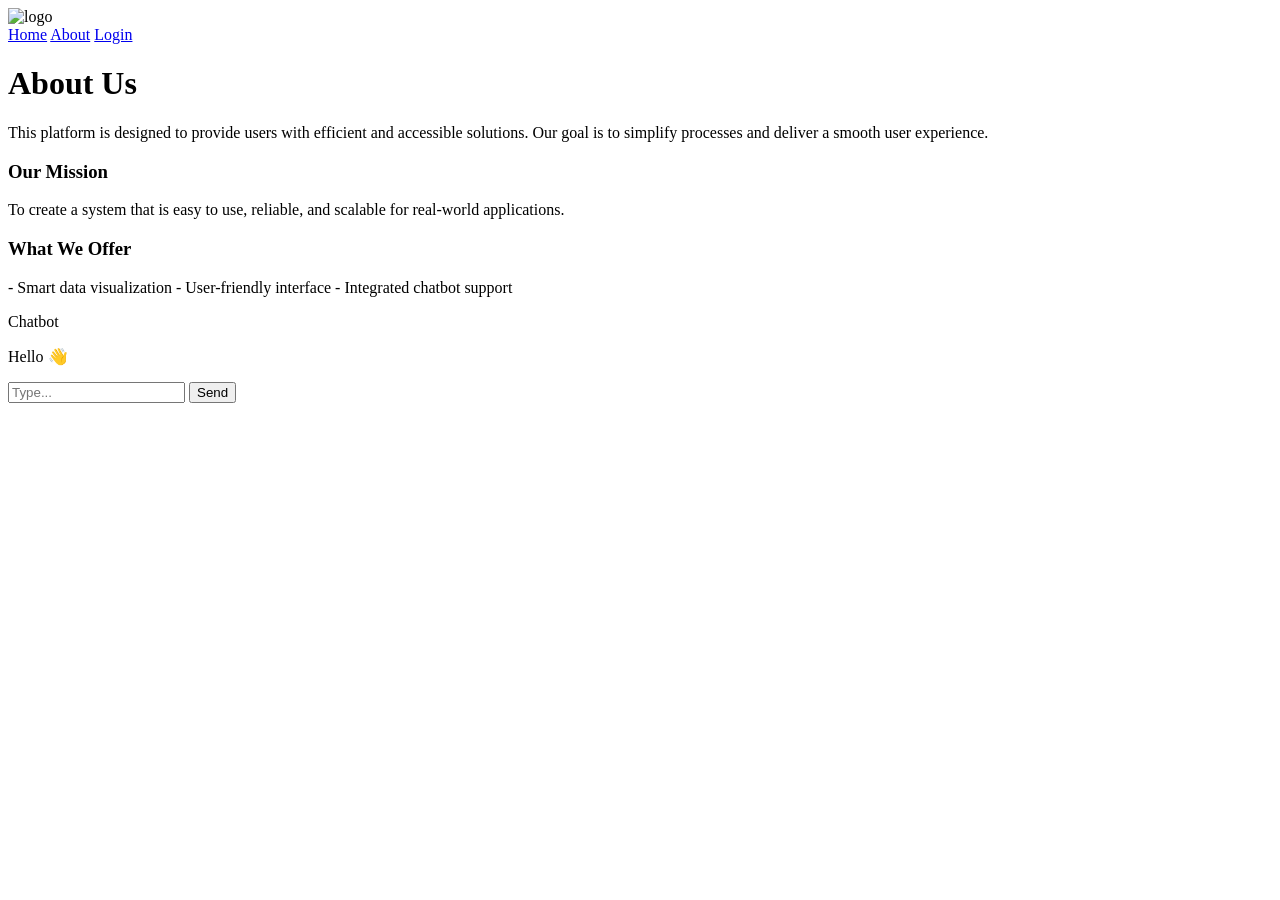
==== about.html @ 5cf509c9 "Add files via upload" ====
<!DOCTYPE html>
<html lang="en">
<head>
  <meta charset="UTF-8">
  <meta name="viewport" content="width=device-width, initial-scale=1.0">
  <title>About</title>

  <link rel="stylesheet" href="static/css/about.css">
</head>

<body>

  <!-- NAVBAR -->
  <div class="navbar">
    <div class="logo">
      <img src="static/images/logo.jpg" alt="logo">
    </div>

    <div class="nav-links">
      <a href="templates/index.html">Home</a>
      <a href="templates/about.html">About</a>
      <a href="templates/login.html">Login</a>
    </div>
  </div>

  <!-- ABOUT CONTENT -->
  <div class="about">
    <h1>About Us</h1>

    <p>
      This platform is designed to provide users with efficient and accessible solutions.
      Our goal is to simplify processes and deliver a smooth user experience.
    </p>

    <div class="section">
      <h3>Our Mission</h3>
      <p>
        To create a system that is easy to use, reliable, and scalable for real-world applications.
      </p>
    </div>

    <div class="section">
      <h3>What We Offer</h3>
      <p>
        - Smart data visualization  
        - User-friendly interface  
        - Integrated chatbot support  
      </p>
    </div>
  </div>

  <!-- CHATBOT -->
  <div class="chatbot">
    <div class="chat-header">Chatbot</div>

    <div class="chat-body">
      <p>Hello 👋</p>
    </div>

    <div class="chat-input">
      <input type="text" placeholder="Type...">
      <button>Send</button>
    </div>
  </div>

</body>
</html>
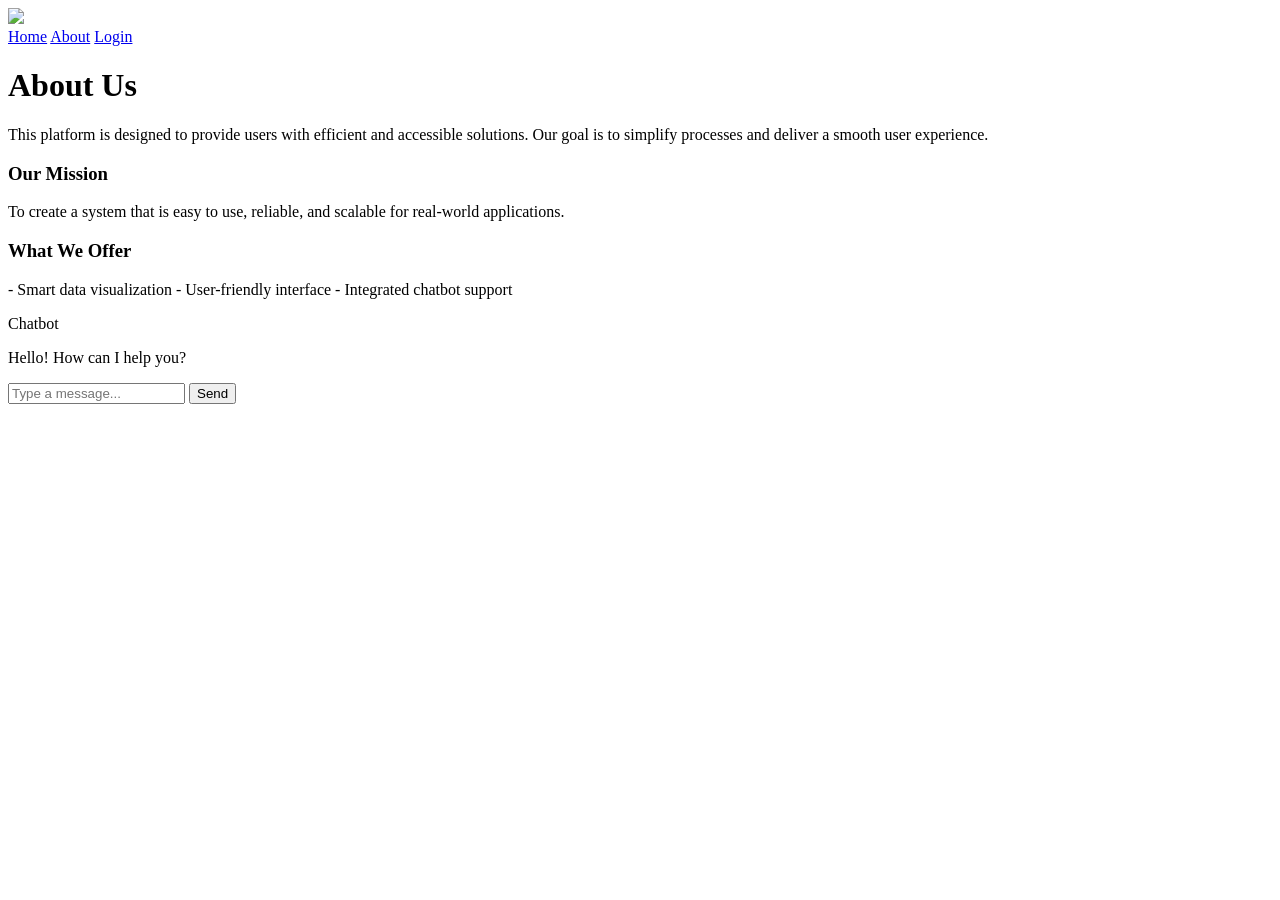
==== commit 2aeb4c45: "Update about.html" ====
--- a/about.html
+++ b/about.html
@@ -5,7 +5,7 @@
   <meta name="viewport" content="width=device-width, initial-scale=1.0">
   <title>About</title>
 
-  <link rel="stylesheet" href="static/css/about.css">
+  <link rel="stylesheet" href="/static/css/about.css">
 </head>
 
 <body>
@@ -13,13 +13,13 @@
   <!-- NAVBAR -->
   <div class="navbar">
     <div class="logo">
-      <img src="static/images/logo.jpg" alt="logo">
+      <img src="/static/images/logo.jpg">
     </div>
 
     <div class="nav-links">
-      <a href="templates/index.html">Home</a>
-      <a href="templates/about.html">About</a>
-      <a href="templates/login.html">Login</a>
+      <a href="/">Home</a>
+      <a href="/about">About</a>
+      <a href="/login">Login</a>
     </div>
   </div>
 
@@ -51,17 +51,21 @@
 
   <!-- CHATBOT -->
   <div class="chatbot">
-    <div class="chat-header">Chatbot</div>
 
-    <div class="chat-body">
-      <p>Hello 👋</p>
-    </div>
+  <div class="chat-header">Chatbot</div>
 
-    <div class="chat-input">
-      <input type="text" placeholder="Type...">
-      <button>Send</button>
-    </div>
+  <div class="chat-body" id="chatbox">
+    <p>Hello! How can I help you?</p>
   </div>
 
+  <div class="chat-input">
+    <input id="input" type="text" placeholder="Type a message...">
+    <button onclick="sendMessage()">Send</button>
+  </div>
+
+</div>
+
+<script src="/static/js/script.js"></script>
+
 </body>
-</html>+</html>
